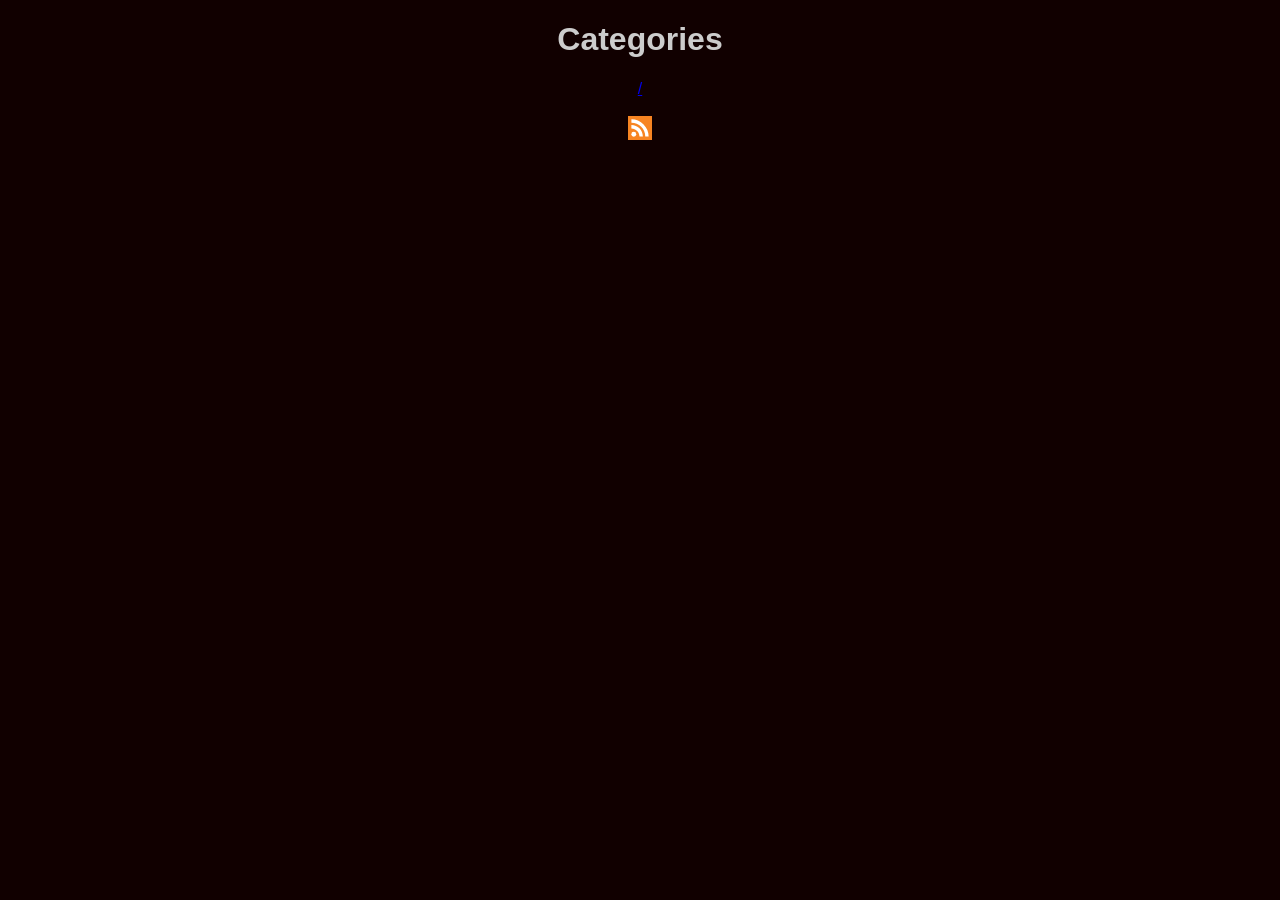
==== categories/index.html @ ded2705f "Move Hugo build to root" ====
<!DOCTYPE html>
<html lang="en">
<head>
	<title>Categories | Welcome to PJR&#39;s Website</title>
	<link rel="canonical" href="/">
	<link rel='alternate' type='application/rss+xml' title="Welcome to PJR&#39;s Website RSS" href='/index.xml'>
	<link rel='stylesheet' type='text/css' href='/style.css'>
	<link rel="icon" href="/favicon.ico">
	<meta name="description" content="">
	<meta name="viewport" content="width=device-width, initial-scale=1">
	<meta name="robots" content="index, follow">
	<meta charset="utf-8">
</head>
<body>
<main>
<header><h1 id="tag_Categories">Categories</h1></header>
<article>

<ul>
</ul>

</article>
</main>

<footer>
	<a href="/">/</a><br><br><a href="/index.xml"><img src="/rss.svg" style="max-height:1.5em" alt="RSS Feed" title="Subscribe via RSS for updates."></a>
</footer>

</body>
</html>
---- style.css ----
body {
	font-family: sans-serif ;
	background: #110000 ;
	color: #ccc ;
}

main {
	max-width: 800px ;
	margin: auto ;
}

img {
	max-width: 100% ;
}

header h1 {
	text-align: center ;
}

footer {
	text-align: center ;
	clear: both ;
}

/* For TAGLIST.HTML */
.taglist {
	text-align: center ;
	clear: both ;
}

/* For NEXTPREV.HTML */
#nextprev {
	/* The container for both the previous and next articles. */
}
#prevart {
	float: left ;
	text-align: left ;
}
#nextart {
	float: right ;
	text-align: right ;
}
#nextart,#prevart {
	max-width: 33% ;
}
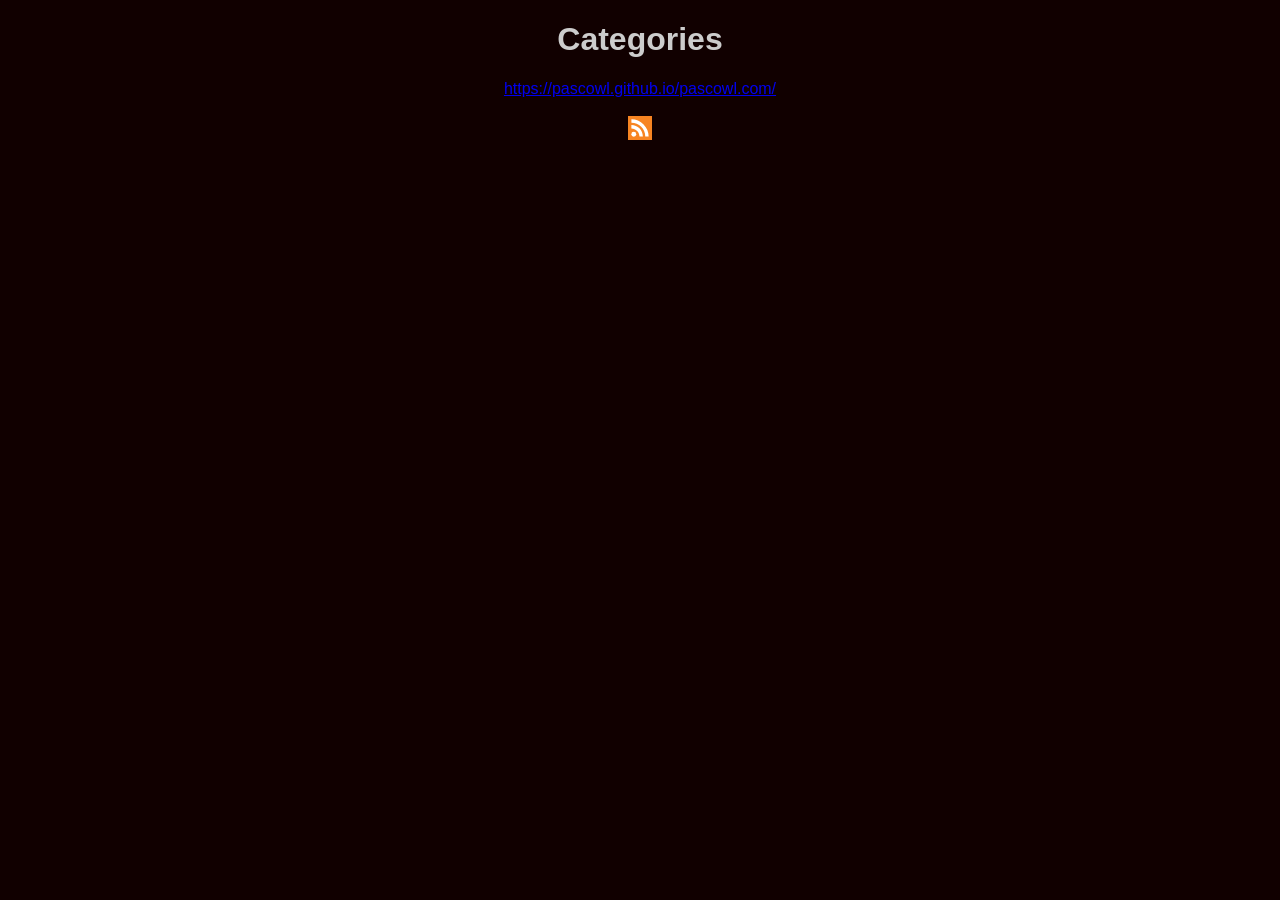
==== commit 2e93d926: "Fix baseURL and rebuild" ====
--- a/categories/index.html
+++ b/categories/index.html
@@ -2,7 +2,7 @@
 <html lang="en">
 <head>
 	<title>Categories | Welcome to PJR&#39;s Website</title>
-	<link rel="canonical" href="/">
+	<link rel="canonical" href="https://pascowl.github.io/pascowl.com/">
 	<link rel='alternate' type='application/rss+xml' title="Welcome to PJR&#39;s Website RSS" href='/index.xml'>
 	<link rel='stylesheet' type='text/css' href='/style.css'>
 	<link rel="icon" href="/favicon.ico">
@@ -23,7 +23,7 @@
 </main>
 
 <footer>
-	<a href="/">/</a><br><br><a href="/index.xml"><img src="/rss.svg" style="max-height:1.5em" alt="RSS Feed" title="Subscribe via RSS for updates."></a>
+	<a href="https://pascowl.github.io/pascowl.com/">https://pascowl.github.io/pascowl.com/</a><br><br><a href="/index.xml"><img src="/rss.svg" style="max-height:1.5em" alt="RSS Feed" title="Subscribe via RSS for updates."></a>
 </footer>
 
 </body>
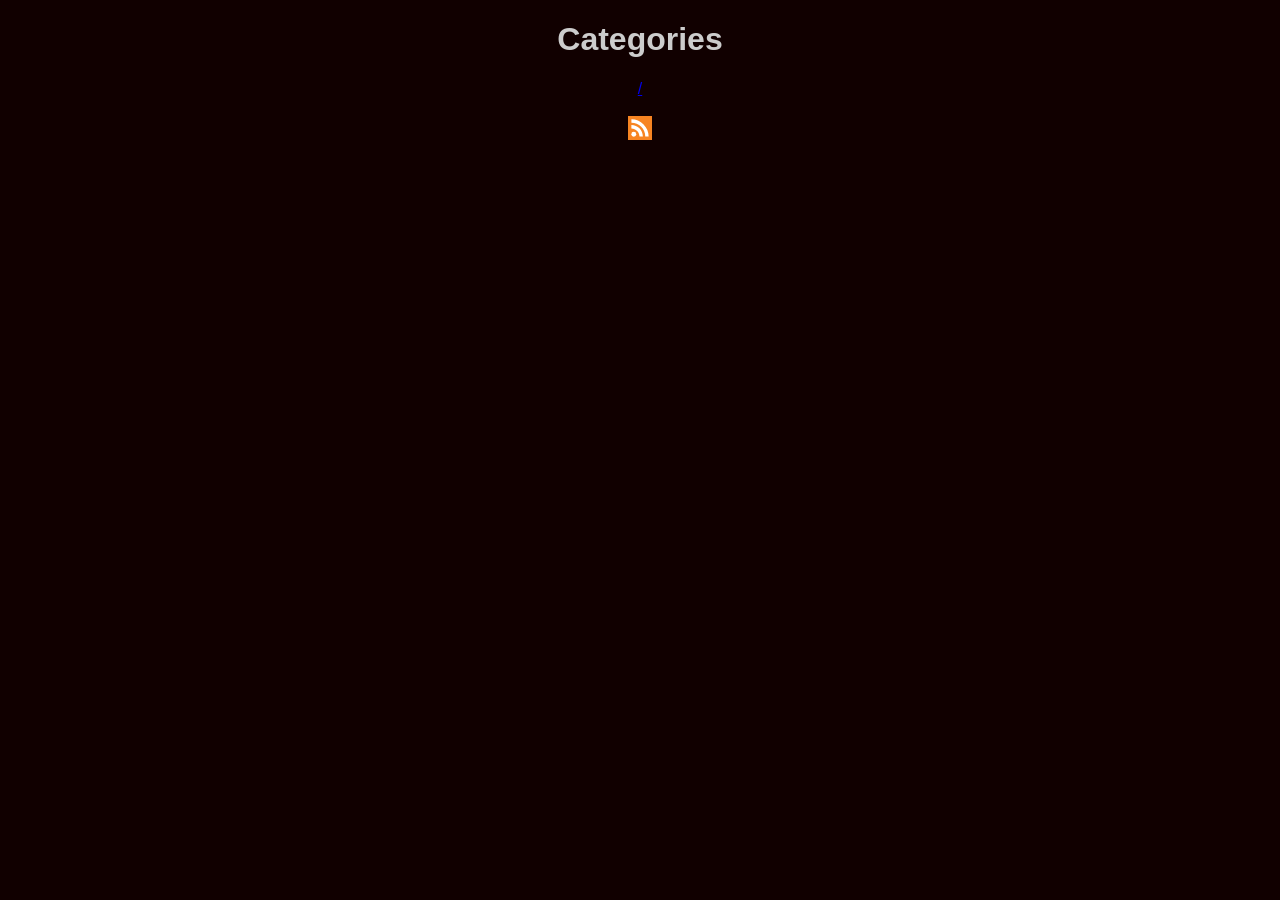
==== commit 0e9ee0fd: "Fix baseURL and rebuild" ====
--- a/categories/index.html
+++ b/categories/index.html
@@ -2,7 +2,7 @@
 <html lang="en">
 <head>
 	<title>Categories | Welcome to PJR&#39;s Website</title>
-	<link rel="canonical" href="https://pascowl.github.io/pascowl.com/">
+	<link rel="canonical" href="/">
 	<link rel='alternate' type='application/rss+xml' title="Welcome to PJR&#39;s Website RSS" href='/index.xml'>
 	<link rel='stylesheet' type='text/css' href='/style.css'>
 	<link rel="icon" href="/favicon.ico">
@@ -23,7 +23,7 @@
 </main>
 
 <footer>
-	<a href="https://pascowl.github.io/pascowl.com/">https://pascowl.github.io/pascowl.com/</a><br><br><a href="/index.xml"><img src="/rss.svg" style="max-height:1.5em" alt="RSS Feed" title="Subscribe via RSS for updates."></a>
+	<a href="/">/</a><br><br><a href="/index.xml"><img src="/rss.svg" style="max-height:1.5em" alt="RSS Feed" title="Subscribe via RSS for updates."></a>
 </footer>
 
 </body>
